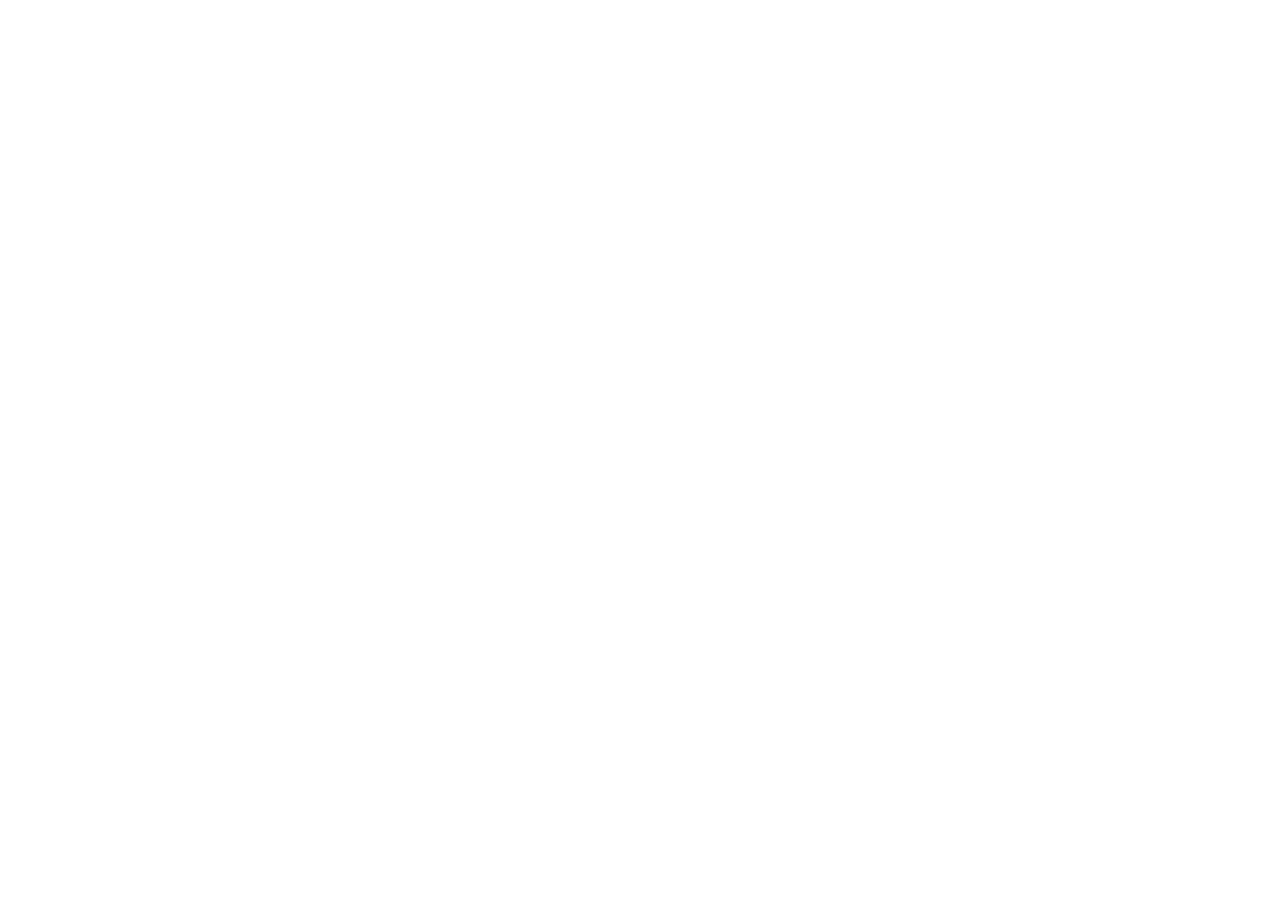
==== index.html @ aebeee13 "Initial setup" ====
<!DOCTYPE html>
<html lang="en">

<head>
  <meta charset="UTF-8">
  <meta name="viewport" content="width=device-width, initial-scale=1.0">
  <meta http-equiv="X-UA-Compatible" content="ie=edge">
  <title>Leaflet Step-1</title>

  <!-- Leaflet CSS -->
  <link rel="stylesheet" href="https://unpkg.com/leaflet@1.6.0/dist/leaflet.css"
    integrity="sha512-xwE/Az9zrjBIphAcBb3F6JVqxf46+CDLwfLMHloNu6KEQCAWi6HcDUbeOfBIptF7tcCzusKFjFw2yuvEpDL9wQ=="
    crossorigin="" />

  <!-- Our CSS -->
  <link rel="stylesheet" type="text/css" href="static/css/style.css">
</head>

<body>

  <!-- The div that holds our map -->
  <div id="mapid"></div>

  <!-- Leaflet JS -->
  <script src="https://unpkg.com/leaflet@1.6.0/dist/leaflet.js"
    integrity="sha512-gZwIG9x3wUXg2hdXF6+rVkLF/0Vi9U8D2Ntg4Ga5I5BZpVkVxlJWbSQtXPSiUTtC0TjtGOmxa1AJPuV0CPthew=="
    crossorigin=""></script>
  <!-- D3 JavaScript -->
  <script type="text/javascript" src="https://cdnjs.cloudflare.com/ajax/libs/d3/4.2.3/d3.min.js"></script>
  <!-- API key -->
  <script type="text/javascript" src="static/js/config.js"></script>
  <!-- Our JavaScript -->
  <script type="text/javascript" src="static/js/logic.js"></script>
</body>

</html>
---- static/css/style.css ----
body {
    padding: 0;
    margin: 0;
  }
  
  #map,
  body,
  html {
    height: 100%;
  }
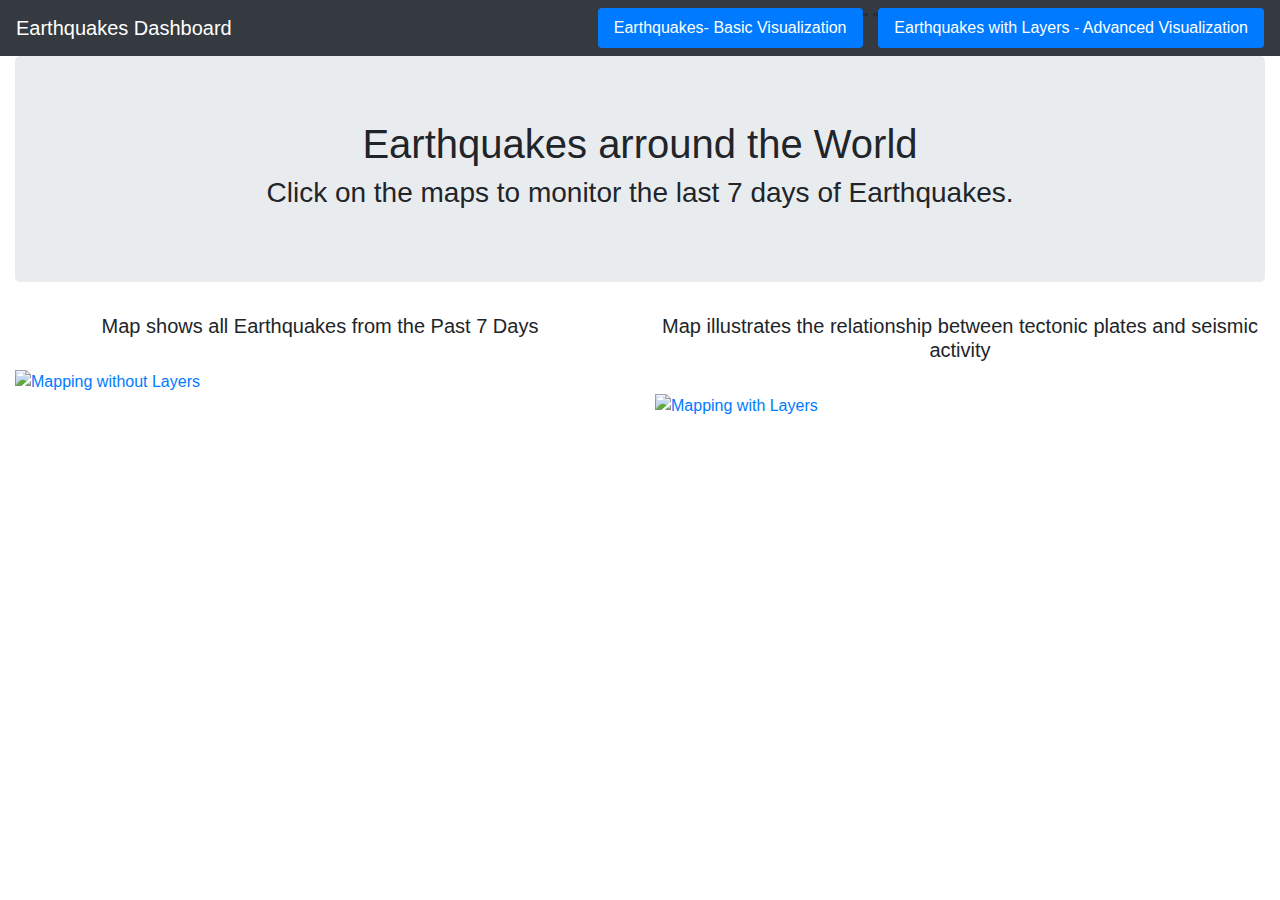
==== commit ef83a6df: "Add files via upload" ====
--- a/index.html
+++ b/index.html
@@ -1,36 +1,69 @@
-<!DOCTYPE html>
-<html lang="en">
-
-<head>
-  <meta charset="UTF-8">
-  <meta name="viewport" content="width=device-width, initial-scale=1.0">
-  <meta http-equiv="X-UA-Compatible" content="ie=edge">
-  <title>Leaflet Step-1</title>
-
-  <!-- Leaflet CSS -->
-  <link rel="stylesheet" href="https://unpkg.com/leaflet@1.6.0/dist/leaflet.css"
-    integrity="sha512-xwE/Az9zrjBIphAcBb3F6JVqxf46+CDLwfLMHloNu6KEQCAWi6HcDUbeOfBIptF7tcCzusKFjFw2yuvEpDL9wQ=="
-    crossorigin="" />
-
-  <!-- Our CSS -->
-  <link rel="stylesheet" type="text/css" href="static/css/style.css">
-</head>
-
-<body>
-
-  <!-- The div that holds our map -->
-  <div id="mapid"></div>
-
-  <!-- Leaflet JS -->
-  <script src="https://unpkg.com/leaflet@1.6.0/dist/leaflet.js"
-    integrity="sha512-gZwIG9x3wUXg2hdXF6+rVkLF/0Vi9U8D2Ntg4Ga5I5BZpVkVxlJWbSQtXPSiUTtC0TjtGOmxa1AJPuV0CPthew=="
-    crossorigin=""></script>
-  <!-- D3 JavaScript -->
-  <script type="text/javascript" src="https://cdnjs.cloudflare.com/ajax/libs/d3/4.2.3/d3.min.js"></script>
-  <!-- API key -->
-  <script type="text/javascript" src="static/js/config.js"></script>
-  <!-- Our JavaScript -->
-  <script type="text/javascript" src="static/js/logic.js"></script>
-</body>
-
-</html>
+<!DOCTYPE html>
+<html lang="en">
+
+<head>
+    <meta charset="UTF-8" />
+    <meta name="viewport" content="width=device-width, initial-scale=1.0" />
+    <meta http-equiv="X-UA-Compatible" content="ie=edge" />
+    <title>Earthquakes Dashboard</title>
+    <link rel="stylesheet" href="https://stackpath.bootstrapcdn.com/bootstrap/4.3.1/css/bootstrap.min.css" integrity="sha384-ggOyR0iXCbMQv3Xipma34MD+dH/1fQ784/j6cY/iJTQUOhcWr7x9JvoRxT2MZw1T" crossorigin="anonymous" />
+
+    <!-- jQuery library -->
+    <script src="https://ajax.googleapis.com/ajax/libs/jquery/3.4.1/jquery.min.js"></script>
+    <link rel="stylesheet" type="text/css" href="static/css/style.css" />
+    <!-- Latest compiled JavaScript -->
+    <script src="https://maxcdn.bootstrapcdn.com/bootstrap/4.3.1/js/bootstrap.min.js"></script>
+</head>
+
+<body>
+    <nav class="navbar navbar-dark bg-dark size_hide">
+        <a href=" index.html "><span class="navbar-brand mb-0 h1 back_color "
+          >Earthquakes Dashboard</span
+        ></a
+      >
+
+      <ul class="nav nav-pills ">
+        <li class="nav-item ">
+          <a class="nav-link active " href="Leaflet-Step-1/step-1.html "
+            >Earthquakes- Basic Visualization</a>
+        </li>
+        <a>" "</a>
+        <li class="nav-item ">
+            <a class="nav-link active " href="Leaflet-Step-2/step-2.html ">Earthquakes with Layers - Advanced Visualization</a
+          >
+        </li>
+      </ul>
+    </nav>
+    <div  class="container-fluid ">
+      <div class="jumbotron text-center ">
+        
+        <h1>Earthquakes arround the World</h1>
+        <h3>
+          Click on the maps to monitor the last 7 days of Earthquakes.
+        </h3>
+      </div>
+      <div class="row ">
+        <div class="col-lg-6 ">
+          <h5 style="text-align:center; "> Map shows all Earthquakes from the Past 7 Days</h6>
+          <br />
+          <a href="Leaflet-Step-1/step-1.html "
+            ><img
+              src="images/basic.png "
+              alt="Mapping without Layers "
+              width="800 "
+              height="450 "
+          /></a>
+            </div>
+            <div class="col-lg-6 ">
+                <h5 style="text-align:center; ">
+                    Map illustrates the relationship between tectonic plates and seismic activity
+                    </h6>
+                    <br />
+                    <a href="Leaflet-Step-2/step-2.html ">
+                        <img src="images/advanced.png " alt="Mapping with Layers " width="800" height="450 " /></a>
+            </div>
+            </div>
+            </div>
+</body>
+
+</html>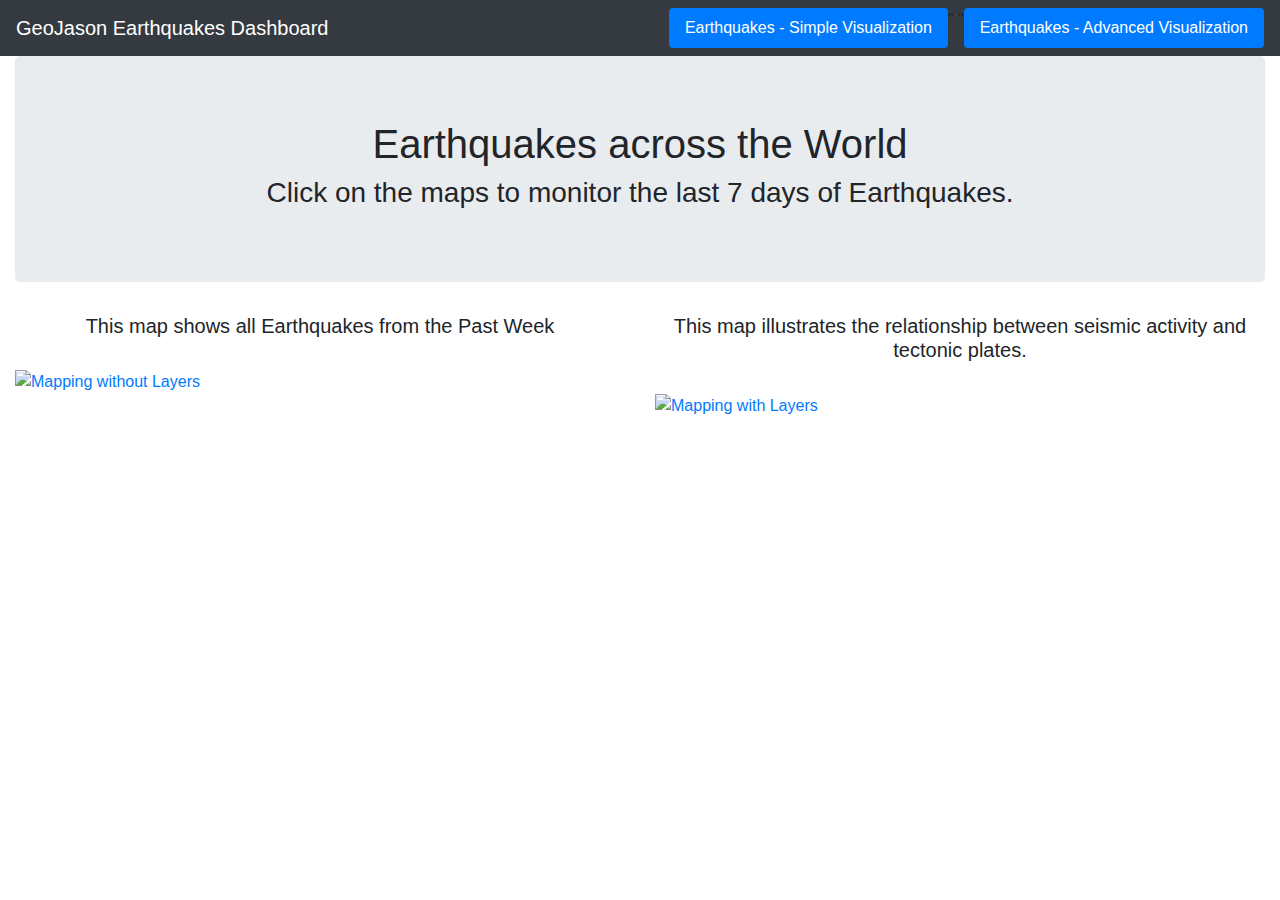
==== commit 5ff106a2: "Edit main index file" ====
--- a/index.html
+++ b/index.html
@@ -5,31 +5,30 @@
     <meta charset="UTF-8" />
     <meta name="viewport" content="width=device-width, initial-scale=1.0" />
     <meta http-equiv="X-UA-Compatible" content="ie=edge" />
-    <title>Earthquakes Dashboard</title>
+    <title>GeoJson Earthquakes Dashboard</title>
     <link rel="stylesheet" href="https://stackpath.bootstrapcdn.com/bootstrap/4.3.1/css/bootstrap.min.css" integrity="sha384-ggOyR0iXCbMQv3Xipma34MD+dH/1fQ784/j6cY/iJTQUOhcWr7x9JvoRxT2MZw1T" crossorigin="anonymous" />
 
     <!-- jQuery library -->
     <script src="https://ajax.googleapis.com/ajax/libs/jquery/3.4.1/jquery.min.js"></script>
     <link rel="stylesheet" type="text/css" href="static/css/style.css" />
-    <!-- Latest compiled JavaScript -->
     <script src="https://maxcdn.bootstrapcdn.com/bootstrap/4.3.1/js/bootstrap.min.js"></script>
 </head>
 
 <body>
     <nav class="navbar navbar-dark bg-dark size_hide">
         <a href=" index.html "><span class="navbar-brand mb-0 h1 back_color "
-          >Earthquakes Dashboard</span
+          >GeoJason Earthquakes Dashboard</span
         ></a
       >
 
       <ul class="nav nav-pills ">
         <li class="nav-item ">
-          <a class="nav-link active " href="Leaflet-Step-1/step-1.html "
-            >Earthquakes- Basic Visualization</a>
+          <a class="nav-link active " href="Leaflet-Step-1/index.html "
+            >Earthquakes - Simple Visualization</a>
         </li>
         <a>" "</a>
         <li class="nav-item ">
-            <a class="nav-link active " href="Leaflet-Step-2/step-2.html ">Earthquakes with Layers - Advanced Visualization</a
+            <a class="nav-link active " href="Leaflet-Step-2/index.html ">Earthquakes - Advanced Visualization</a
           >
         </li>
       </ul>
@@ -37,16 +36,16 @@
     <div  class="container-fluid ">
       <div class="jumbotron text-center ">
         
-        <h1>Earthquakes arround the World</h1>
+        <h1>Earthquakes across the World</h1>
         <h3>
           Click on the maps to monitor the last 7 days of Earthquakes.
         </h3>
       </div>
       <div class="row ">
         <div class="col-lg-6 ">
-          <h5 style="text-align:center; "> Map shows all Earthquakes from the Past 7 Days</h6>
+          <h5 style="text-align:center; "> This map shows all Earthquakes from the Past Week</h6>
           <br />
-          <a href="Leaflet-Step-1/step-1.html "
+          <a href="Leaflet-Step-1/index.html "
             ><img
               src="images/basic.png "
               alt="Mapping without Layers "
@@ -56,14 +55,14 @@
             </div>
             <div class="col-lg-6 ">
                 <h5 style="text-align:center; ">
-                    Map illustrates the relationship between tectonic plates and seismic activity
+                    This map illustrates the relationship between seismic activity and tectonic plates.
                     </h6>
                     <br />
-                    <a href="Leaflet-Step-2/step-2.html ">
+                    <a href="Leaflet-Step-2/index.html ">
                         <img src="images/advanced.png " alt="Mapping with Layers " width="800" height="450 " /></a>
             </div>
             </div>
             </div>
 </body>
 
-</html>+</html>
